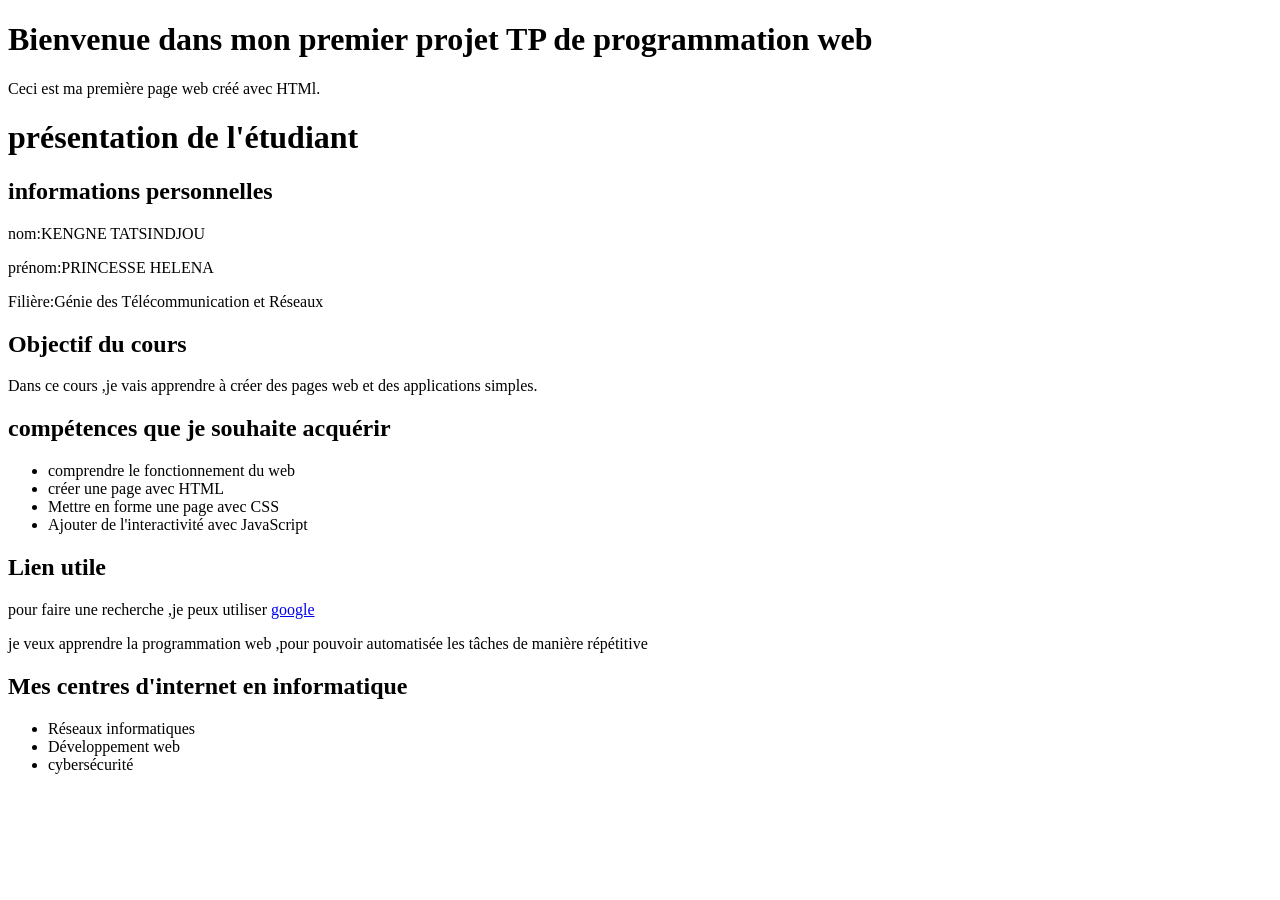
==== index.html @ 51dbed49 "Add files via upload" ====
<!DOCTYPE html>
<html lang="fr">
    <head>
        <meta charset="UTF-8">
        <title>
            Ma première page web 
        </title>
    </head>
    <body>
      <h1>Bienvenue dans mon premier projet TP de programmation web</h1>  
      <p>Ceci est ma première page web créé avec HTMl.</p>
    <h1>présentation de l'étudiant </h1>
    <h2>informations personnelles </h2>
    <p>nom:KENGNE TATSINDJOU </p>
    <p>prénom:PRINCESSE HELENA </p>
    <p>Filière:Génie des Télécommunication et Réseaux </p>
    <h2>Objectif du cours </h2>
    <p>Dans ce cours ,je vais apprendre à créer des pages web et des applications simples. </p>
    <h2>compétences que je souhaite acquérir </h2>
    <ul>
        <li>comprendre le fonctionnement du web </li>
        <li>créer une page avec HTML </li>
        <li>Mettre en forme une page avec CSS </li>
        <li>Ajouter de l'interactivité avec JavaScript </li>
    </ul>
    <h2>Lien utile </h2>
    <p>pour faire une recherche ,je peux utiliser
        <a href="htts://www.google.com">google</a>
    </p>
    <p>je veux apprendre la programmation web ,pour pouvoir automatisée les tâches de manière répétitive </p>
    <h2>Mes centres d'internet en informatique </h2>
    <ul>
        <li>Réseaux informatiques </li>
        <li>Développement web </li>
        <li>cybersécurité</li>
    
    </ul>
    </body>
</html>
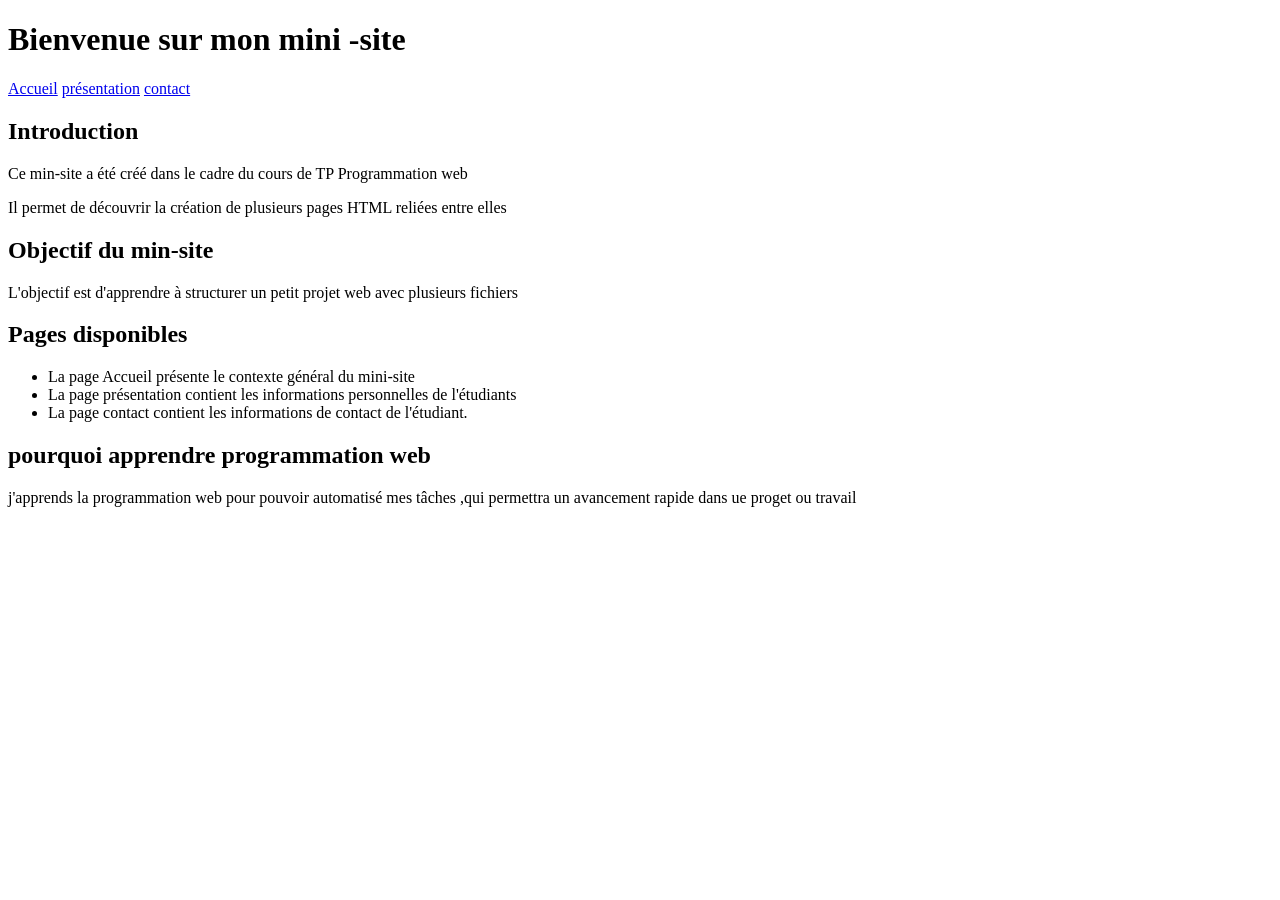
==== commit dc5a3083: "Add files via upload" ====
--- a/index.html
+++ b/index.html
@@ -1,40 +1,28 @@
-
 <!DOCTYPE html>
 <html lang="fr">
-    <head>
-        <meta charset="UTF-8">
-        <title>
-            Ma première page web 
-        </title>
-    </head>
-    <body>
-      <h1>Bienvenue dans mon premier projet TP de programmation web</h1>  
-      <p>Ceci est ma première page web créé avec HTMl.</p>
-    <h1>présentation de l'étudiant </h1>
-    <h2>informations personnelles </h2>
-    <p>nom:KENGNE TATSINDJOU </p>
-    <p>prénom:PRINCESSE HELENA </p>
-    <p>Filière:Génie des Télécommunication et Réseaux </p>
-    <h2>Objectif du cours </h2>
-    <p>Dans ce cours ,je vais apprendre à créer des pages web et des applications simples. </p>
-    <h2>compétences que je souhaite acquérir </h2>
-    <ul>
-        <li>comprendre le fonctionnement du web </li>
-        <li>créer une page avec HTML </li>
-        <li>Mettre en forme une page avec CSS </li>
-        <li>Ajouter de l'interactivité avec JavaScript </li>
-    </ul>
-    <h2>Lien utile </h2>
-    <p>pour faire une recherche ,je peux utiliser
-        <a href="htts://www.google.com">google</a>
-    </p>
-    <p>je veux apprendre la programmation web ,pour pouvoir automatisée les tâches de manière répétitive </p>
-    <h2>Mes centres d'internet en informatique </h2>
-    <ul>
-        <li>Réseaux informatiques </li>
-        <li>Développement web </li>
-        <li>cybersécurité</li>
-    
-    </ul>
-    </body>
+<head>
+    <meta charset="UTF-8">
+    <title>Accueil - Mon mini -site</title>
+</head>
+<body>
+<h1>Bienvenue sur mon mini -site</h1>
+<nav>
+    <a href="intex.html">Accueil</a>
+    <a href="présentation .html">présentation</a>
+    <a href="contact.html">contact </a>
+</nav>
+<h2>Introduction </h2>
+<p>Ce min-site a été créé dans le cadre du cours de TP Programmation web</p>
+<p>Il permet de découvrir la création de plusieurs pages HTML reliées entre elles </p>
+<h2>Objectif du min-site</h2>
+<p>L'objectif est d'apprendre à structurer un petit projet web avec plusieurs fichiers</p>
+<h2>Pages disponibles </h2>
+<ul>
+    <li> La page Accueil présente le contexte général du mini-site</li>
+    <li>La page présentation contient les informations personnelles de l'étudiants</li>
+    <li>La page contact contient les informations de contact de l'étudiant.</li>
+</ul>
+<h2>pourquoi apprendre programmation web</h2>
+<P>j'apprends la programmation web pour pouvoir automatisé mes tâches ,qui permettra un avancement rapide dans ue proget ou travail</P>
+</body>
 </html>
